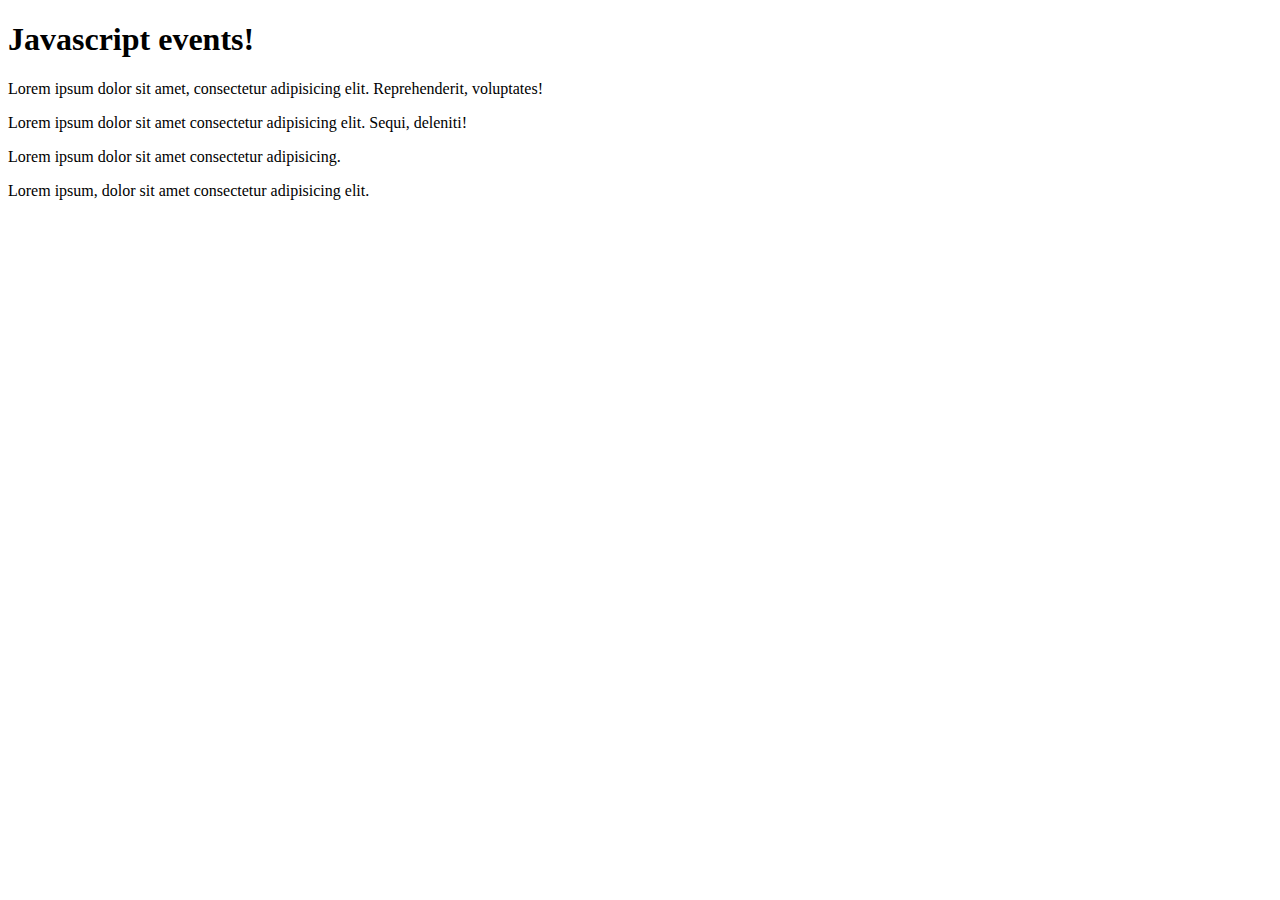
==== index1.html @ 6f605dc4 "version1.0" ====
<!DOCTYPE html>
<html lang="en-ru">
<head>
	<meta charset="UTF-8">
	<title>Javascript</title>
	<link rel="stylesheet" href="css/style.css">
</head>
<body>
	<h1>Javascript events!</h1>

	<div id="wrapper">

	<p>Lorem ipsum dolor sit amet, consectetur adipisicing elit. Reprehenderit, voluptates!</p>

	<p>Lorem ipsum dolor sit amet consectetur adipisicing elit. Sequi, deleniti!</p>

	<p>Lorem ipsum dolor sit amet consectetur adipisicing.</p>

	<p>Lorem ipsum, dolor sit amet consectetur adipisicing elit.</p>

	
	</div>	





<script src="script1.js"></script>
</body>
</html>
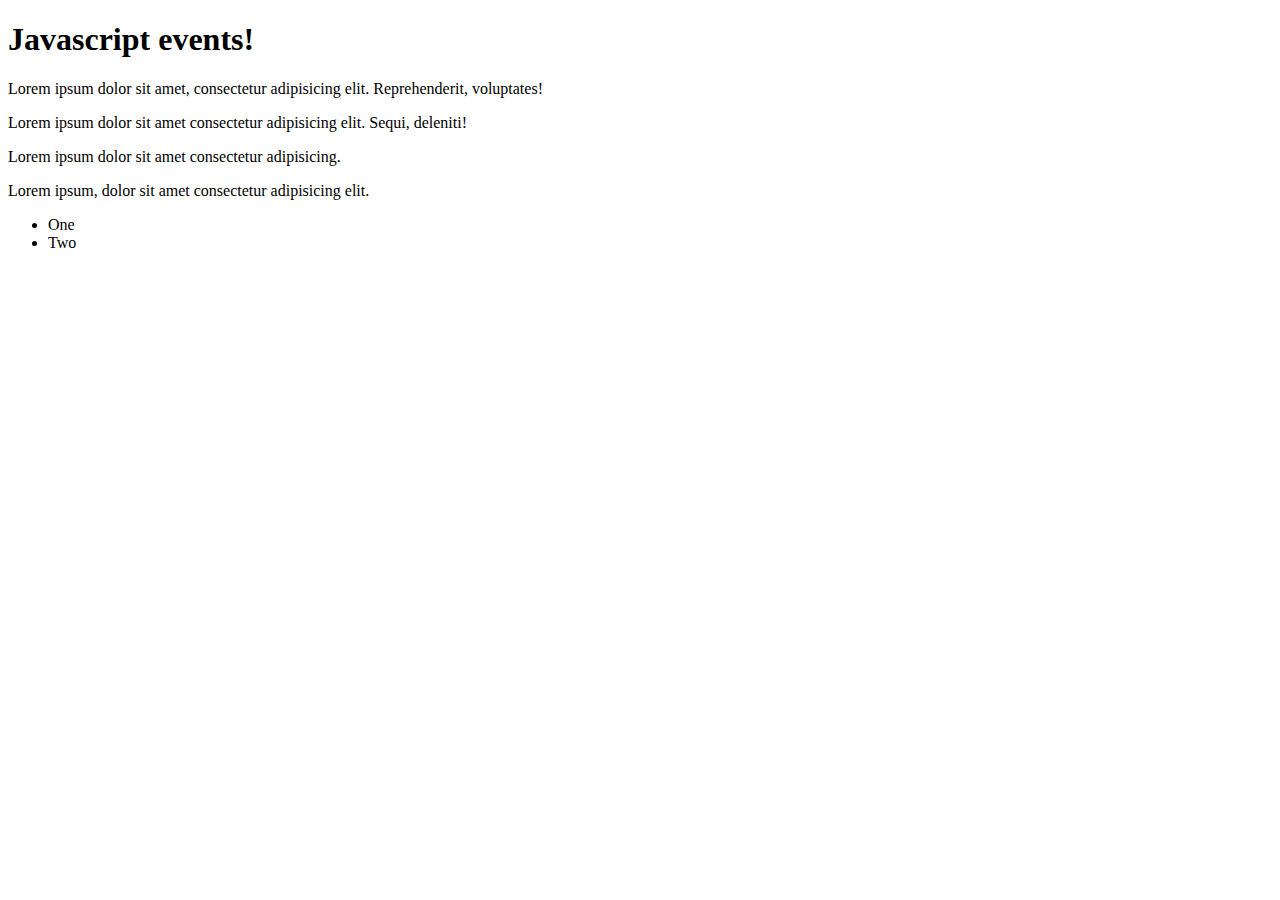
==== commit 64875d94: "version2.0" ====
--- a/index1.html
+++ b/index1.html
@@ -10,15 +10,18 @@
 
 	<div id="wrapper">
 
-	<p>Lorem ipsum dolor sit amet, consectetur adipisicing elit. Reprehenderit, voluptates!</p>
+	<p class="color">Lorem ipsum dolor sit amet, consectetur adipisicing elit. Reprehenderit, voluptates!</p>
 
 	<p>Lorem ipsum dolor sit amet consectetur adipisicing elit. Sequi, deleniti!</p>
 
 	<p>Lorem ipsum dolor sit amet consectetur adipisicing.</p>
 
-	<p>Lorem ipsum, dolor sit amet consectetur adipisicing elit.</p>
+	<p class="color">Lorem ipsum, dolor sit amet consectetur adipisicing elit.</p>
 
-	
+	<ul>
+		<li class="color">One</li>
+		<li>Two</li>
+	</ul>
 	</div>	
 
 
